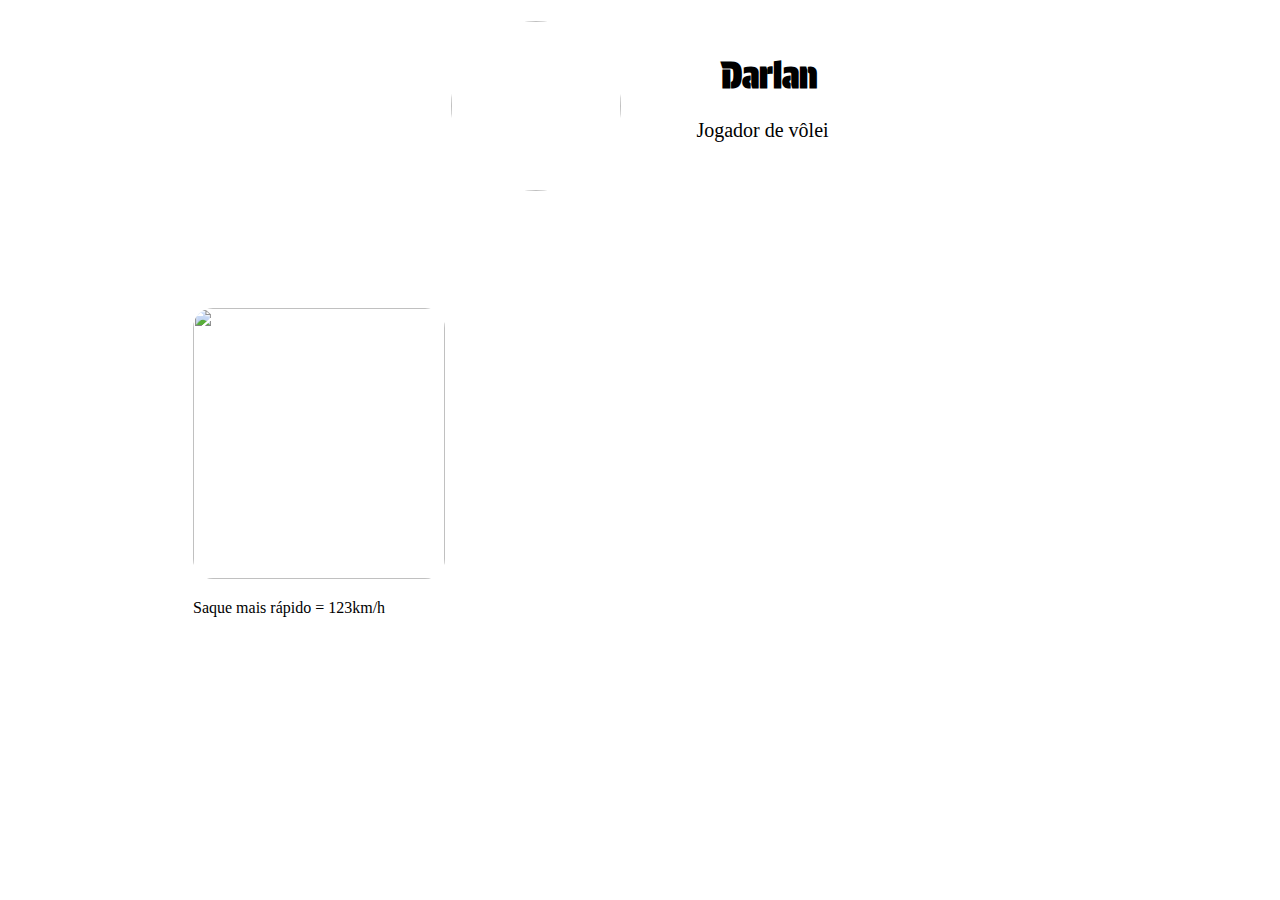
==== Lucas mobilefirst.html @ 02d7788d "Add files via upload" ====
<!DOCTYPE html>
<html lang="en">

<head>
    <meta charset="UTF-8">
    <meta name="viewport" content="width=device-width, initial-scale=1.0">
    <link rel="preconnect" href="https://fonts.googleapis.com">
    <link rel="preconnect" href="https://fonts.gstatic.com" crossorigin>
    <link href="https://fonts.googleapis.com/css2?family=Protest+Guerrilla&display=swap" rel="stylesheet">
    <link rel="preconnect" href="https://fonts.googleapis.com">
    <link rel="preconnect" href="https://fonts.gstatic.com" crossorigin>
    <link href="https://fonts.googleapis.com/css2?family=Permanent+Marker&family=Protest+Guerrilla&display=swap"
        rel="stylesheet">
    <title>Document</title>
</head>
<style>
    body {
        display: flex;
        flex-direction: column;
        justify-content: center;
        align-items: center;
    }

    .topbox {
        display: flex;
        align-items: center;
        justify-content: center;
        width: 544px;
        height: 200px;
    }

    .fotoeu {
        width: 170px;
        height: 170px;
        background: rgb(255, 178, 127);
        border-radius: 350px;
        background: url("https://pbs.twimg.com/profile_images/1805359899477504000/tg2RHJCP_400x400.jpg");
    }

    h1 {
        font-family: "Protest Guerrilla";
        font-size: 35px;
        margin-top: 0px;
        margin-left: 100px;
    }

    .profissao {
        font-size: 20px;
        font-family: "Permanent Marker";
        display: flex;
        align-items: center;
        margin-left: 75px;
        margin-top: 10px;
    }

    .bottombox {
        width: 894px;
        height: 271px;
        margin-top: 100px;
    }
    .bloco1{
        width: 252px;
        height: 271px;
        border-radius: 20px;
    }
    
</style>

<body>
    <div class="topbox">
        <div>
            <img src="https://pbs.twimg.com/profile_images/1805359899477504000/tg2RHJCP_400x400.jpg" class="fotoeu">
        </div>
        <div>
            <h1>Darlan</h1>
            <p class="profissao">Jogador de vôlei</p>
        </div>
    </div>
    <div class="bottombox">
        <div>
            <img src="https://mundorubronegro.com/wp-content/uploads/2023/10/dsc01890-e1696977462371.jpg"  class="bloco1">
            <footer><p>Saque mais rápido = 123km/h</p></footer>
        </div>
    </div>

</body>

</html>
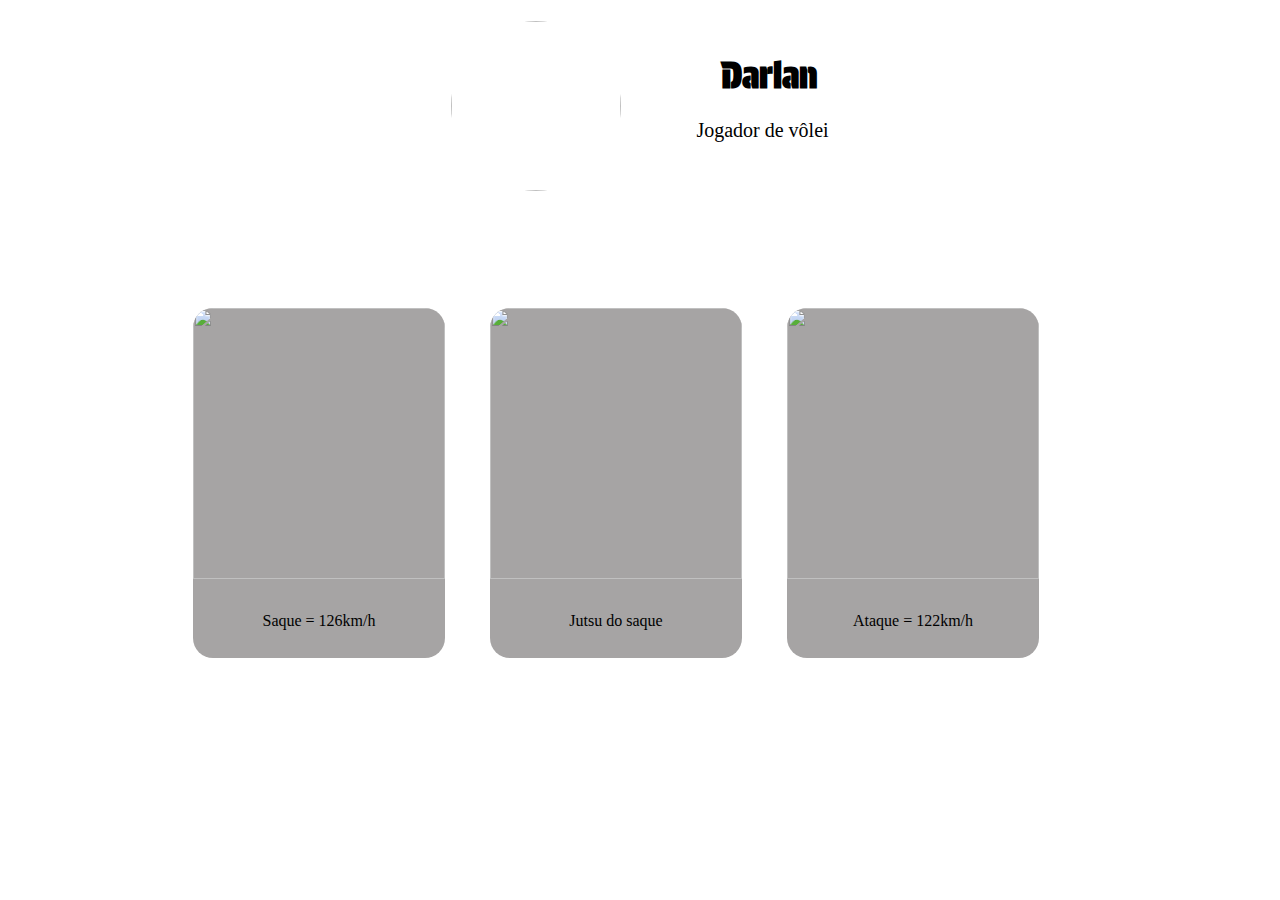
==== commit a9edf34d: "Add files via upload" ====
--- a/Lucas mobilefirst.html
+++ b/Lucas mobilefirst.html
@@ -57,11 +57,59 @@
         width: 894px;
         height: 271px;
         margin-top: 100px;
+        display: flex;
     }
     .bloco1{
         width: 252px;
         height: 271px;
+        margin-bottom: none;
+        border-top-left-radius: 20px;
+        border-top-right-radius: 20px;
+    }
+    .bloco2{
+        width: 252px;
+        height: 271px;
+        margin-bottom: none;
+        border-top-left-radius: 20px;
+        border-top-right-radius: 20px;
+    }
+    .bloco3{
+        width: 252px;
+        height: 271px;
+        margin-bottom: none;
+        border-top-left-radius: 20px;
+        border-top-right-radius: 20px;
+    
+    }
+    .titulitou{
+        width: 252px;
+        height: 75px;
+        background-color: rgb(166, 164, 164);
+        border-bottom-left-radius: 20px;
+        border-bottom-right-radius: 20px;
+        display: flex;
+        align-items: center;
+        justify-content: center;
+        font-family: "Permanent Marker";
+    }
+    .back{
+        height: 327px;
+        width: 252px;
         border-radius: 20px;
+        background-color: rgb(166, 164, 164);
+        margin-top: none;
+
+    }
+    .back2{
+        height: 327px;
+        width: 252px;
+        border-radius: 20px;
+        background-color: rgb(166, 164, 164);
+        margin-top: none;
+        margin-left: 45px;
+    }
+    @media (min-width: 1280px) {
+        
     }
     
 </style>
@@ -77,9 +125,23 @@
         </div>
     </div>
     <div class="bottombox">
-        <div>
+        <div class="back">
             <img src="https://mundorubronegro.com/wp-content/uploads/2023/10/dsc01890-e1696977462371.jpg"  class="bloco1">
-            <footer><p>Saque mais rápido = 123km/h</p></footer>
+            <div class="titulitou">
+                <p>Saque = 126km/h </p>
+            </div>
+        </div>
+        <div class="back2">
+            <img src="https://midias.correio24horas.com.br/2023/10/02/darlan-fez-jutsus-de-naruto-a-cada-ponto-sobre-a-republica-tcheca-1881291.jpg" class="bloco2">
+            <div class="titulitou">
+                <p>Jutsu do saque</p>
+            </div>
+        </div>
+        <div class="back2">
+            <img src="https://s2-oglobo.glbimg.com/zT3cHVUNNU1pZJHmdvxbOr1K8nk=/0x0:3840x2559/924x0/smart/filters:strip_icc()/i.s3.glbimg.com/v1/AUTH_da025474c0c44edd99332dddb09cabe8/internal_photos/bs/2023/A/1/8sqEvEQaWEzyCevQddHA/darlan.jpg" class="bloco3">
+            <div class="titulitou">
+                <p>Ataque = 122km/h</p>
+            </div>
         </div>
     </div>
 
